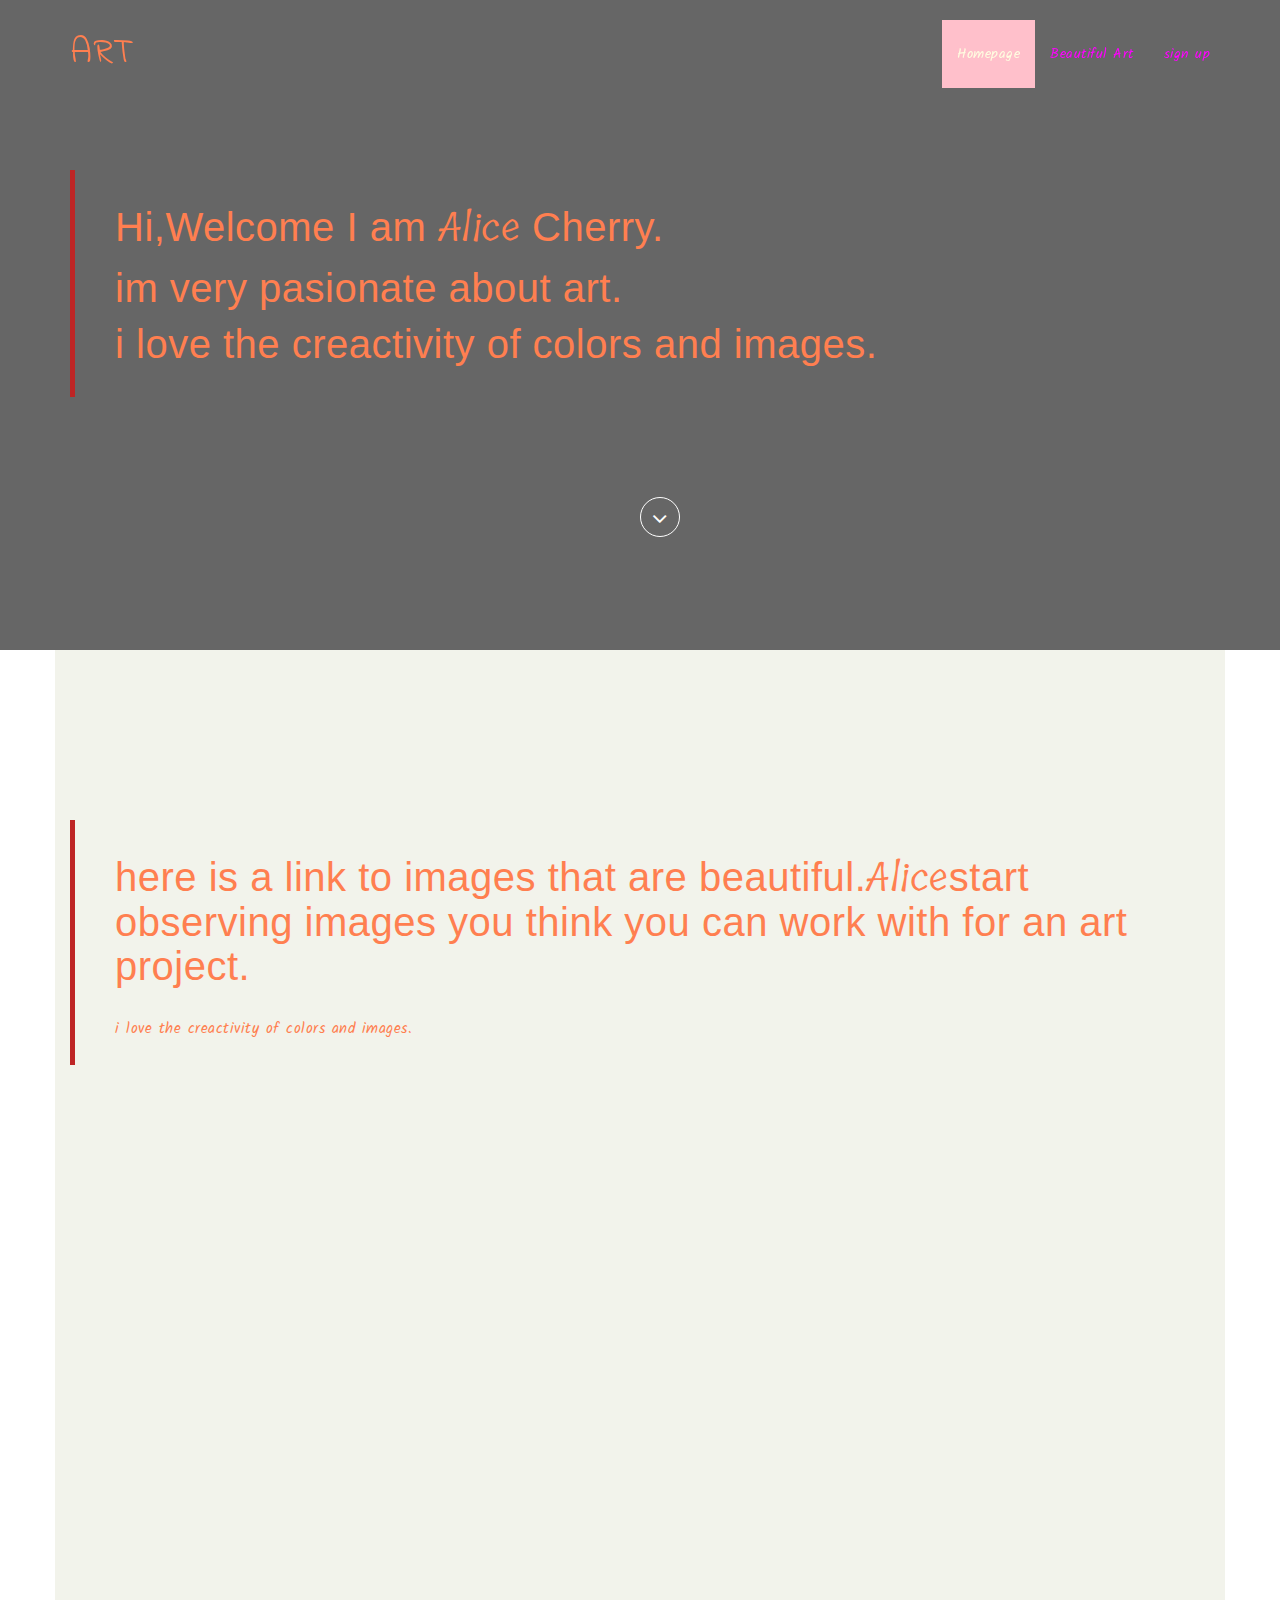
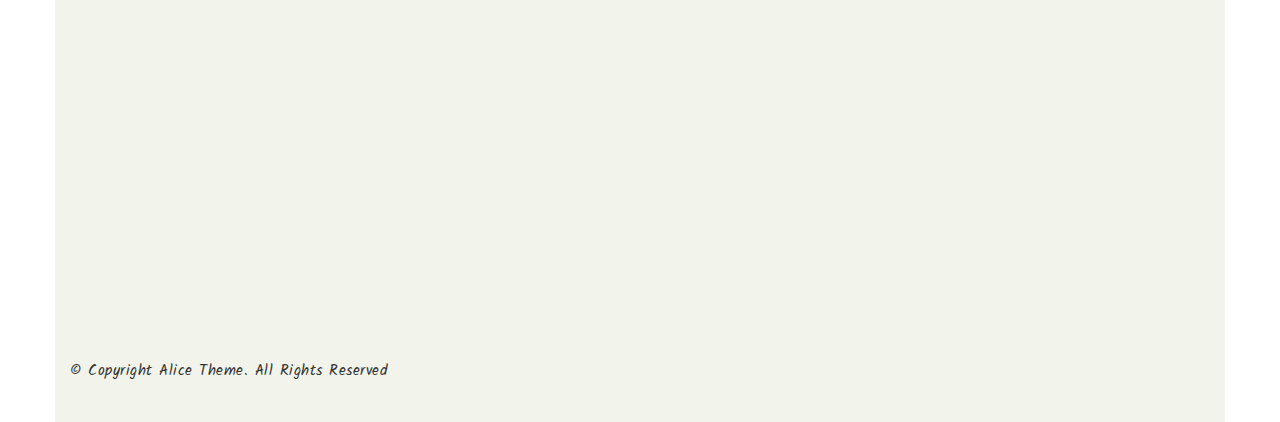
==== Laura/index.html @ d72c73b4 "Update index.html" ====
<!DOCTYPE html>
<html lang="en">

<head>
  <meta charset="utf-8">
  <meta name="viewport" content="width=device-width, initial-scale=1">
  <title>Art page</title>
  <meta name="keywords" content="free website templates, free bootstrap themes, free template, free bootstrap, free website template">
  <link href="https://fonts.googleapis.com/css?family=Indie+Flower|Tillana|Kalam" rel="stylesheet">
  <link rel="stylesheet" type="text/css" href="css/font-awesome.min.css">
  <link rel="stylesheet" type="text/css" href="css/bootstrap.min.css">
  <link rel="stylesheet" type="text/css" href="css/animate.css">
  <link rel="stylesheet" type="text/css" href="css/style.css">

</head>

<body id="myPage" data-spy="scroll" data-target=".navbar" data-offset="60" onload="myFunction()">
  <div class="header">
    <div class="bg-color">
      <header id="main-header">
        <nav class="navbar navbar-default navbar-fixed-top">
          <div class="container">
            <div class="navbar-header">
              <button type="button" class="navbar-toggle" data-toggle="collapse" data-target="#lauraMenu">
                <span class="icon-bar"></span>
                <span class="icon-bar"></span>
                <span class="icon-bar"></span>
              </button>
              <a class="navbar-brand" href="#">ART</a>
            </div>
            <div class="collapse navbar-collapse" id="lauraMenu">
              <ul class="nav navbar-nav navbar-right navbar-border">
                <li class="active"><a href="#main-header">Homepage</a></li>
                <li><a href="#about">Beautiful Art</a></li>
                <li><a href="#contact">sign up</a></li>
              </ul>
            </div>
          </div>
        </nav>
      </header>
      <div class="wrapper">
        <div class="container">
          <div class="row">
            <div class="col-md-12 wow fadeIn delay-05s">
              <div class="banner-text">
                <h2>Hi,Welcome I am <span>Alice</span> Cherry. </h2>
                <p>im very pasionate about art. <br>i love the creactivity of colors and images.</p>
              </div>
              <div class="overlay-detail text-center">
                <a href="#about"><i class="fa fa-angle-down"></i></a>
              </div>
            </div>
          </div>
        </div>
      </div>
    </div>
  </div>
    <div class="wrapper">
        <div class="container">
          <div class="row">
            <div class="col-md-12 wow fadeIn delay-05s">
              <div class="banner-text">
                <h2>here is a link to images that are beautiful.<span>Alice</span>start observing images you think you can work with for an art project. </h2>
 <br>i love the creactivity of colors and images.</p>
              </div>

  <section id="about" class="section-padding wow fadeIn delay-05s">
    <div class="container">
      <div class="row">
        <div class="col-md-6 text-right">
          <h2 class="title-text">
            Meet<br><span class="deco">Alice</span> Cherry
          </h2>
        </div>
        <div class="col-md-6 text-left">
          <div class="about-text">
            <p>Hey thank you for visiting this mysterious website full of Art. Discover images of Art that inspire you to be creative and make your own unique piece !</p>
            <p>&nbsp;</p>
            <p>You can sign up down below to get access to these beautiful drawing and you can get tutorials and even upload your own art. help me make this possible by signing up and allowing this page to get enough supporters so i can open up! Thank you.</p>
            <p>&nbsp;</p>
            <ul class="abt-list">
              <li>- We will open up tutorials to help guide you with your own art..</li>
              <li>-  art from people around the world.</li>
              <li>- Coming soon sign up so you can be part of this art community.</li>
             </div>
  </section>
<section id="contact" class="section-padding wow fadeIn delay-05s">
    <div class="container">
      <div class="row">
        <div class="col-md-12">
          <div class="contact-sec text-center">
            <h2>WANT TO SEE <span class="deco">MORE</span> ART?</h2>
            <p>Vote down below.</p>
          </div>
        </div>

        <div class="col-md-8 col-md-push-2">
          <div id="sendmessage">Your VOTE has been sent. Thank you for voting!</div>
          <div id="errormessage"></div>
          <form action="" method="post" role="form" class="contactForm">
            <div class="form-group">
              <input type="text" name="name" class="form-control" id="email" placeholder="YES" data-rule="minlen:3" />
              <div class="validation"></div>
            </div>
              <div class="validation"></div>
            </div>
            <div class="form-group">
              <div class="validation"></div>
            </div>

            <div class="text-center"><button type="submit" class="btn btn-primary btn-lg">Vote</button></div>
          </form>
        </div>

      </div>
    </div>
  </section>
  <footer class="footer-2 text-center-xs bg--white">
    <div class="container">
      <!--end row-->
      <div class="row">
        <div class="col-md-6">
          <div class="footer">
            © Copyright Alice Theme. All Rights Reserved
            <div class="credits">
  

    </div>
  </footer>

  <script src="js/jquery.min.js"></script>
  <script src="js/jquery.easing.min.js"></script>
  <script src="js/bootstrap.min.js"></script>
  <script src="js/jquery.bxslider.min.js"></script>
  <script src="js/wow.js"></script>
  <script src="js/custom.js"></script>
  <script src="contactform/contactform.js"></script>

</body>

</html>
---- Laura/css/style.css ----
body {
  line-height: 1.4;
  font-family: 'Kalam', cursive;
  font-size: 18px;
  letter-spacing: 0.5px;
  font-size: 15px;
  font-weight: 400;
}

ol, ul {
  list-style: none;
}

blockquote, q {
  quotes: none;
}

blockquote:before, blockquote:after, q:before, q:after {
  content: '';
  content: none;
}

table {
  border-collapse: collapse;
  border-spacing: 0;
}

a {
  outline: none;
}

a:hover, a:focus, a:active {
  text-decoration: none;
  outline: none;
}

/***********************************
************************************
Responsive media queries
************************************
***********************************/

.header {
  background: url('https://www.pixelstalk.net/wp-content/uploads/2016/07/HD-Artistic-Backgrounds.jpg') no-repeat fixed;
  background-size: cover;
  min-height: 630px;
  position: relative;
}

.navbar-default {
  background-color: transparent;
  border: 0px;
  padding: 20px 0;
  transition: all 0.3s;
}

.navbar-brand {
  font-size: 36px;
  font-family: 'Indie Flower', cursive;
}

.navbar-default .navbar-brand, .navbar-default .navbar-brand:hover, .navbar-default .navbar-brand:focus {
  color: #FF7F50;
  outline: none;
}

.navbar-default .navbar-nav>li>a {
  font-size: 14px;
  font-weight: 400;
  color: #FF00FF;
  outline: none;
}

.navbar-default .navbar-nav>li>a:focus, .navbar-default .navbar-nav>li>a:hover {
  color: #fffde0;
  background-color: blue;
}

.navbar-default .navbar-nav>.active>a, .navbar-default .navbar-nav>.active>a:focus, .navbar-default .navbar-nav>.active>a:hover {
  color: #fffde0;
  background-color: pink;
}

@media (max-width: 768px) {
	.navbar-collapse {
		background: rgba(20, 60, 60, 0.7);
	}
}

.top-nav-collapse {
  padding: 0;
  background: rgba(40, 30, 70, 0.8);
}

.bg-color {
  background-color: RGBA(0, 0, 0, 0.60);
  min-height: 650px;
}

.navbar-border {}

.banner-text {
  border-left: 5px solid #BE2525;
  padding: 15px 40px;
  color: #FF7F50;
  margin-top: 170px;
}

.banner-text h2, .banner-text p {
  font-size: 40px;
  font-weight: 400;
  font-family: 'Questrial', sans-serif;
}

.banner-text h2 span {
  font-family: 'Tillana', cursive;
}

.overlay-detail {
  margin: 0 auto;
}

.overlay-detail a i {
  text-align: center;
  position: absolute;
  bottom: -140px;
  font-size: 24px;
  color: #fff;
  width: 40px;
  height: 40px;
  border: 1px solid #fff;
  line-height: 40px;
  border-radius: 50%;
}

.deco {
 font-family: 'Tillana', cursive;
}

#about {
  background: url('http://www.pptgrounds.com/wp-content/uploads/2013/08/Artistic-Cover-for-Fine-Art-PPT-Backgrounds.jpg') no-repeat;
  background-size: cover;
  margin-bottom: -3px;
}

.section-padding {
  padding: 60px 0px;
}

.title {
  font-size: 24px;
  margin-bottom: 50px;
}

.title-text {
  padding: 0px 25px 0px 0px;
  border-right: 5px solid #BE2525;
  font-size: 24px;
}

.about-text p {
  color: #ff;
}

.abt-list li {
  padding: 5px 0px;
  font-size: 18px;
  font-weight: 400;
}

#portfolio {
  background-color: #fff;
}

.grid-padding {
  padding: 0 8px;
}

.grid-padding img {
  margin-bottom: 15px;
}

.padding-right-zero {
  padding-right: 0px !important;
}

#myGrid {
  margin-top: 50px;
}

.test-sec blockquote {
  background: #eee;
  display: block;
  font-size: 14px;
  line-height: 20px;
  padding: 15px;
  position: relative;
}

.test-sec blockquote::after {
  content: '';
  position: absolute;
  bottom: -14px;
  margin-left: 10px;
  border-top: 14px solid #eee;
  border-left: 14px solid transparent;
  border-right: 14px solid transparent;
}

blockquote {
  padding: 10px 20px;
  margin: 0 0 20px;
  font-size: 17.5px;
  border-left: 5px solid RGBA(0, 0, 0, 0.18);
}

.test-sec .carousel-info span {
  display: block;
}

.test-sec span.testimonials-name {
  color: #fff;
  font-weight: 600;
  margin: 16px 0 5px;
}

#contact {
  width: 100%;
  background-color: RGBA(8, 7, 7, 0.92);
}

#contact .btn-primary {
  background: #BE2524;
  border: 1px solid #BE2525;
}

.validation {
  color: red;
  display: none;
  margin: 0 0 20px;
  font-weight: 400;
  font-size: 13px;
}

#sendmessage {
  color: green;
  border: 1px solid green;
  background: #fff
  display: none;
  text-align: center;
  padding: 15px;
  font-weight: 600;
  margin-bottom: 15px;
}

#errormessage {
  color: blue;
  display: none;
  border: 1px solid blue;
  text-align: center;
  padding: 15px;
  font-weight: 600;
  margin-bottom: 15px;
  background: #fff;
}

#sendmessage.show, #errormessage.show, .show {
  display: block;
}

footer {
  padding: 40px 0;
  background: #F2F3EB;
}

.footer a {
  color: #BE2525;
}

.footer__navigation li, .social-list li {
  display: inline-block;
}

.contact-sec h2 {
  font-size: 28px;
  color: #fff;
  font-weight: 600;
  padding: 15px 0px;
}

.footer__navigation li a {
  display: inline-block;
  color: #767676;
  font-weight: 600;
  font-variant-ligatures: common-ligatures;
  font-size: 1.2em;
  line-height: 1.625em;
  margin-top: 0;
  margin-bottom: 1.625em;
  padding-right: 10px;
}

.contact-sec p {
  color: #fff;
  font-size: 18px;
  padding: 16px 0px 24px;
}

.contact-sec i {
  padding-right: 15px;
}

.contact-sec a {
  color: #FFF;
  background-color: RGBA(174, 140, 142, 0.7);
  display: inline-block;
  padding: 16px 34px;
  font-size: 18px;
  transition: all 0.5s ease-in 0s;
}

.carousel-info, blockquote {
  float: left;
}

.social-list li {
  transition: 0.2s linear;
  -webkit-transition: 0.2s linear;
  -moz-transition: 0.2s linear;
  opacity: .5;
  display: inline-block;
  margin: 0;
}

.social-list li a {
  font-size: 28px;
  margin-right: 15px;
}

.type-underline, .type-underline:hover {
  color: #767676;
}

.footer__lower {
  margin-top: 3.25em;
}

.type--fine-print {
  color: #767676;
}

.navbar-toggle {
  position: relative;
  background-color: #fff;
  border-radius: 4px;
}

.navbar-nav>li>a {
  padding-top: 24px;
  padding-bottom: 24px;
}

.navbar-brand {
  margin-top: 9px;
}

.grid-item {
  width: 200px;
}

.grid-item--width2 {
  width: 400px;
}

/***********************************
************************************
Responsive media queries
************************************
***********************************/

@media (min-width: 551px) and (max-width: 980px) {
  .title-text {
    margin-bottom: 15px;
  }
}

@media (min-width: 100px) and (max-width: 550px) {
  .navbar-nav>li>a {
    padding-top: 15px;
    padding-bottom: 15px;
  }
  .navbar-brand {
    margin-top: 0px;
  }
  .carousel-info {
    margin-bottom: 30px;
  }
  .type--fine-print {
    text-align: center;
  }
  .text-center-xs {
    text-align: center !important;
  }
  .social-list {
    margin-bottom: 15px;
  }
  .banner-text h2, .banner-text p {
    font-size: 30px;
  }
  .title-text {
    margin-bottom: 15px;
  }
}
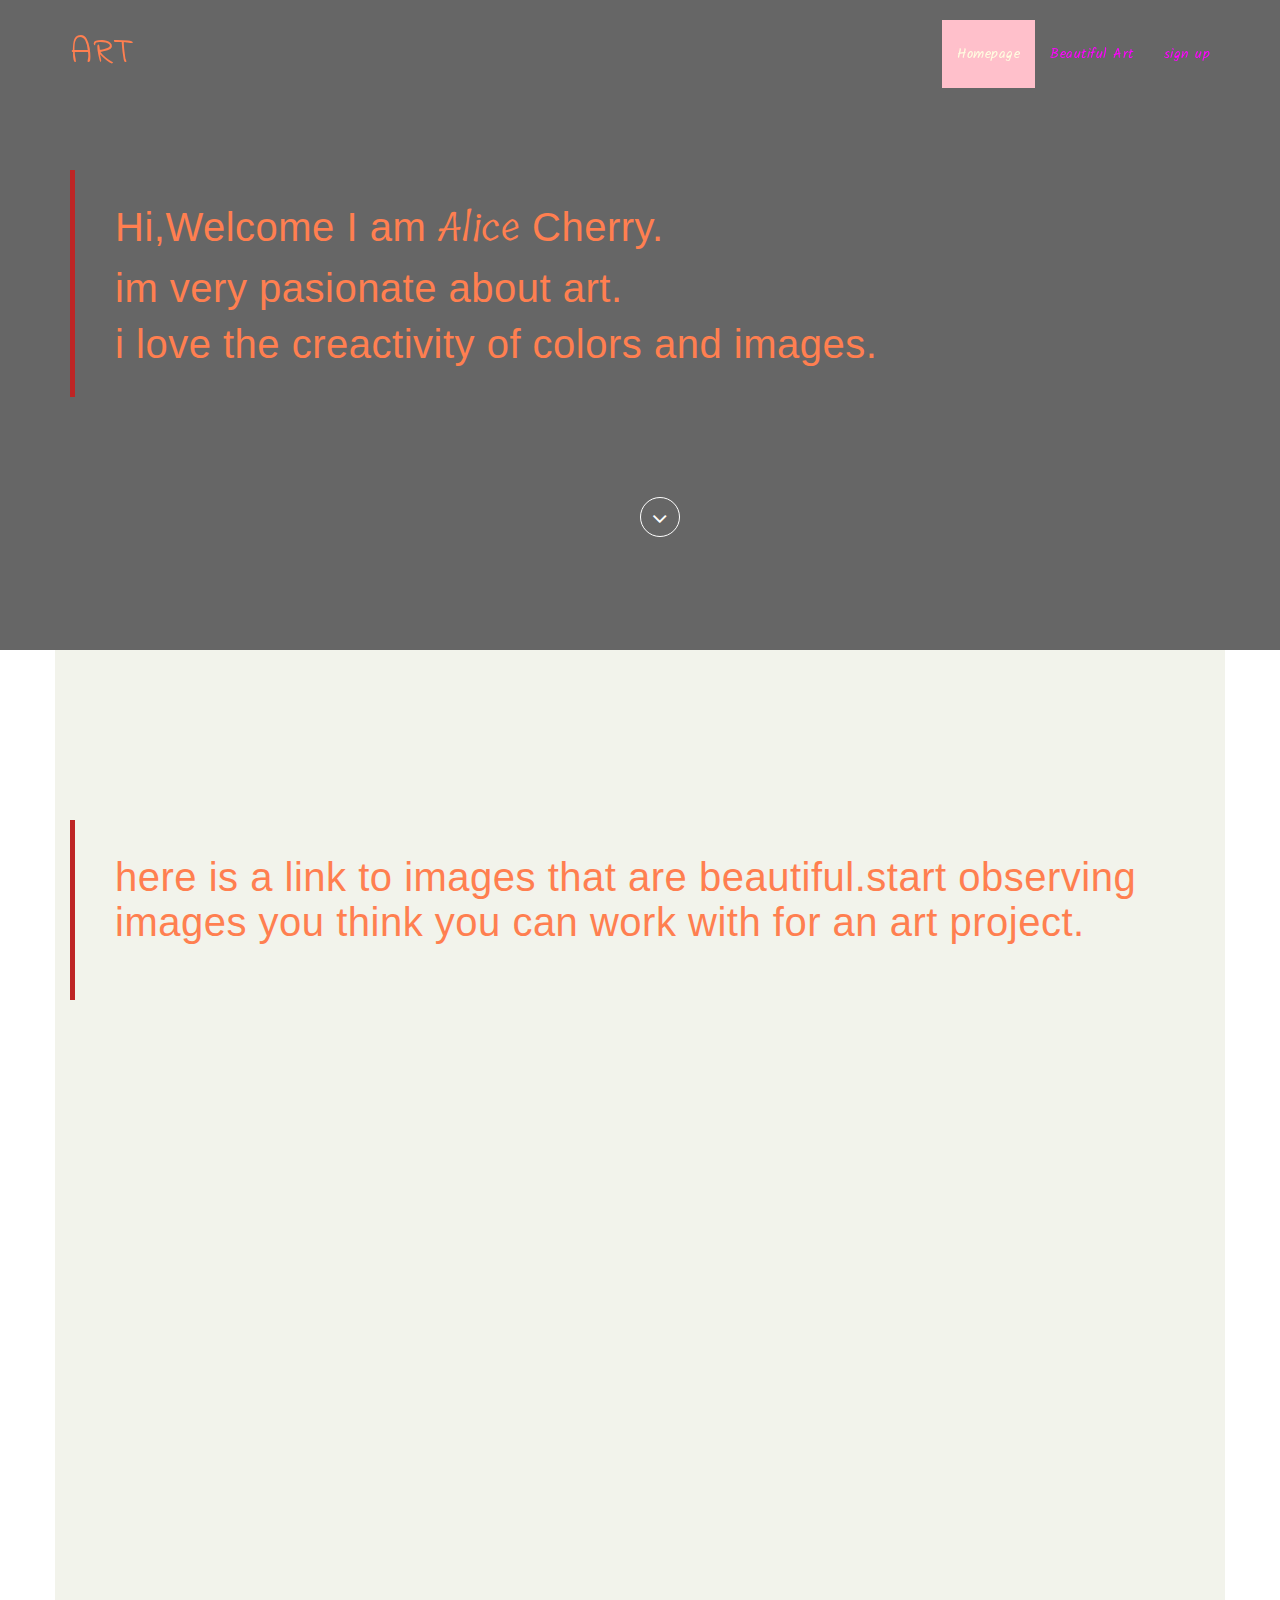
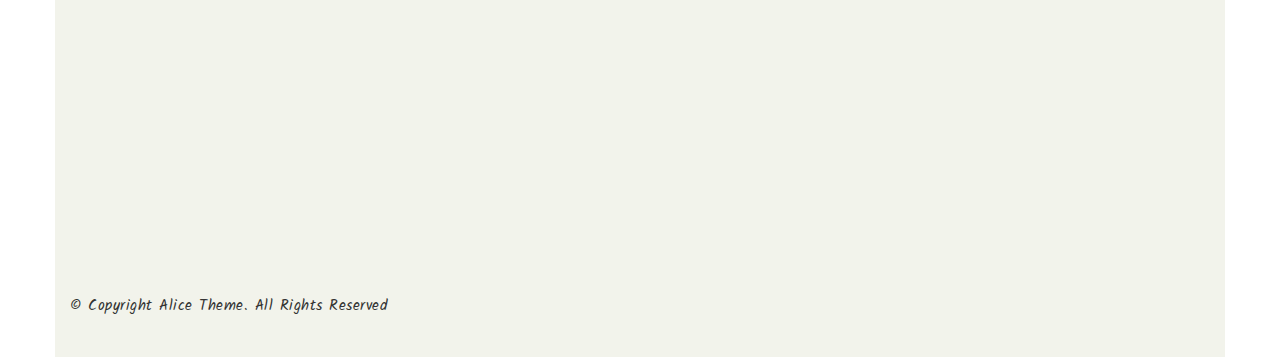
==== commit 6c574073: "Update index.html" ====
--- a/Laura/index.html
+++ b/Laura/index.html
@@ -60,8 +60,8 @@
           <div class="row">
             <div class="col-md-12 wow fadeIn delay-05s">
               <div class="banner-text">
-                <h2>here is a link to images that are beautiful.<span>Alice</span>start observing images you think you can work with for an art project. </h2>
- <br>i love the creactivity of colors and images.</p>
+                <h2>here is a link to images that are beautiful.<span></span>start observing images you think you can work with for an art project. </h2>
+ <br></p>
               </div>
 
   <section id="about" class="section-padding wow fadeIn delay-05s">
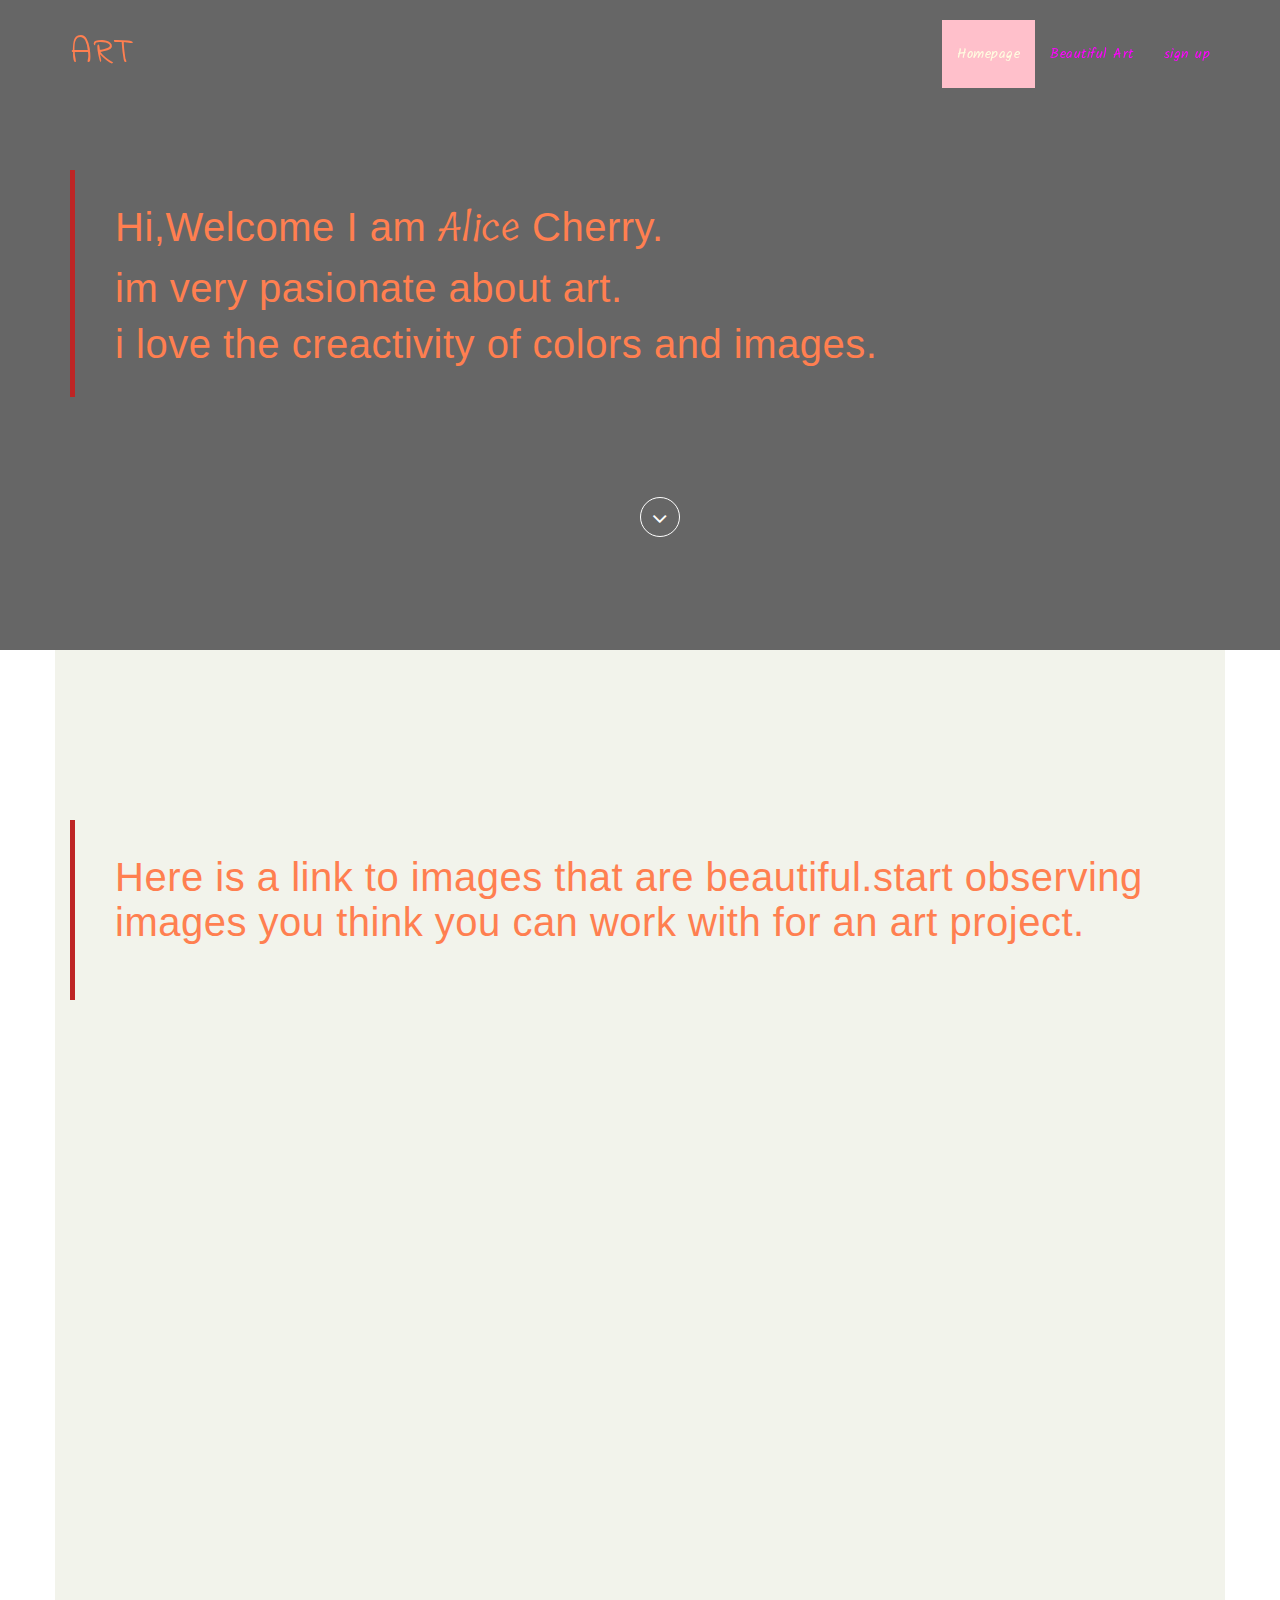
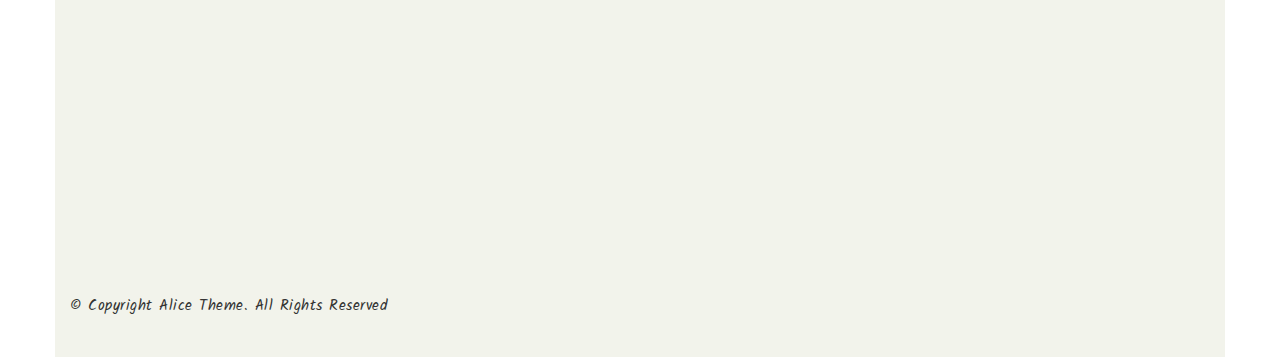
==== commit f02cbe3c: "Update index.html" ====
--- a/Laura/index.html
+++ b/Laura/index.html
@@ -60,7 +60,7 @@
           <div class="row">
             <div class="col-md-12 wow fadeIn delay-05s">
               <div class="banner-text">
-                <h2>here is a link to images that are beautiful.<span></span>start observing images you think you can work with for an art project. </h2>
+                <h2>Here is a link to images that are beautiful.<span></span>start observing images you think you can work with for an art project. </h2>
  <br></p>
               </div>
 
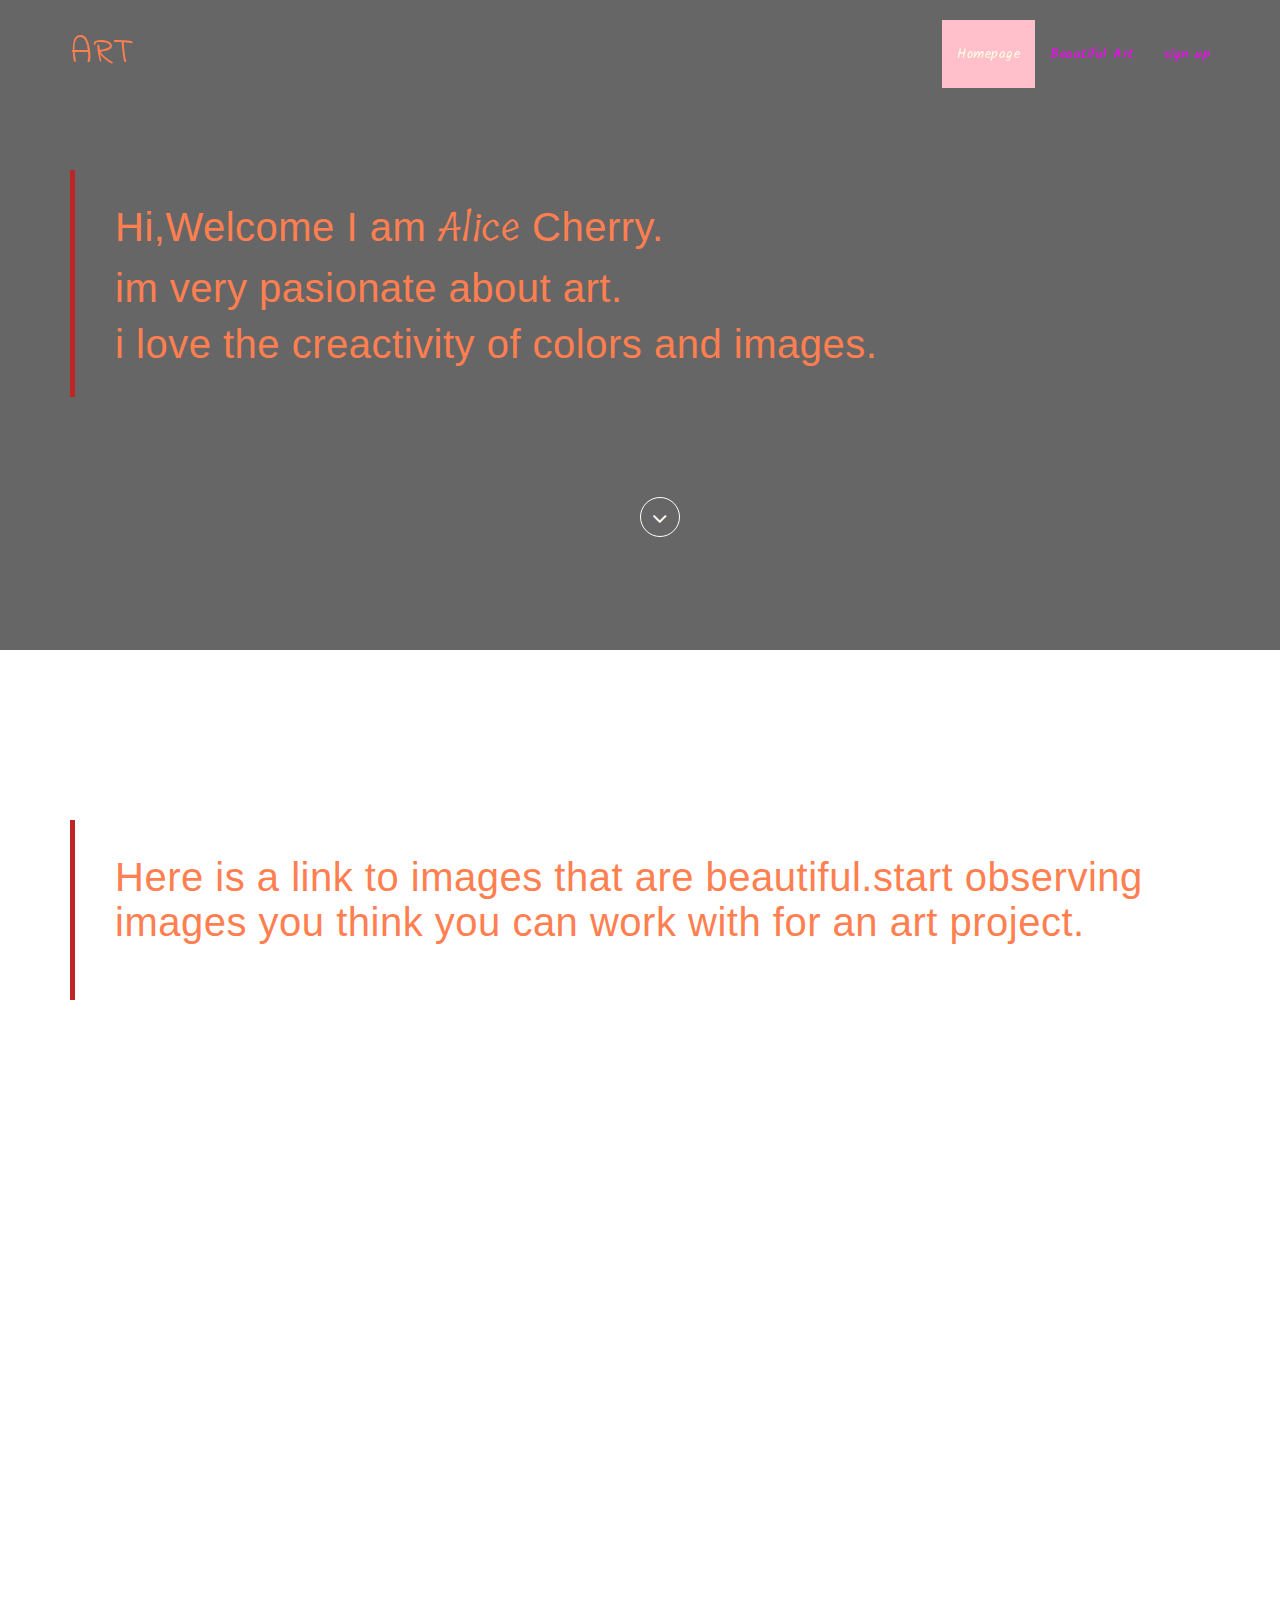
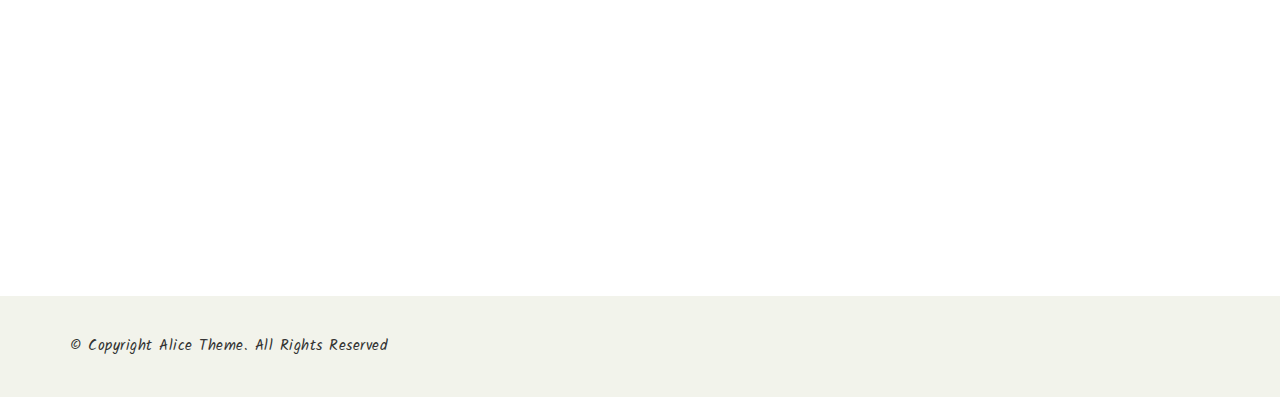
==== commit b5351b7f: "Update index.html" ====
--- a/Laura/index.html
+++ b/Laura/index.html
@@ -63,7 +63,10 @@
                 <h2>Here is a link to images that are beautiful.<span></span>start observing images you think you can work with for an art project. </h2>
  <br></p>
               </div>
-
+            </div>
+          </div>
+        </div>
+      </div>
   <section id="about" class="section-padding wow fadeIn delay-05s">
     <div class="container">
       <div class="row">
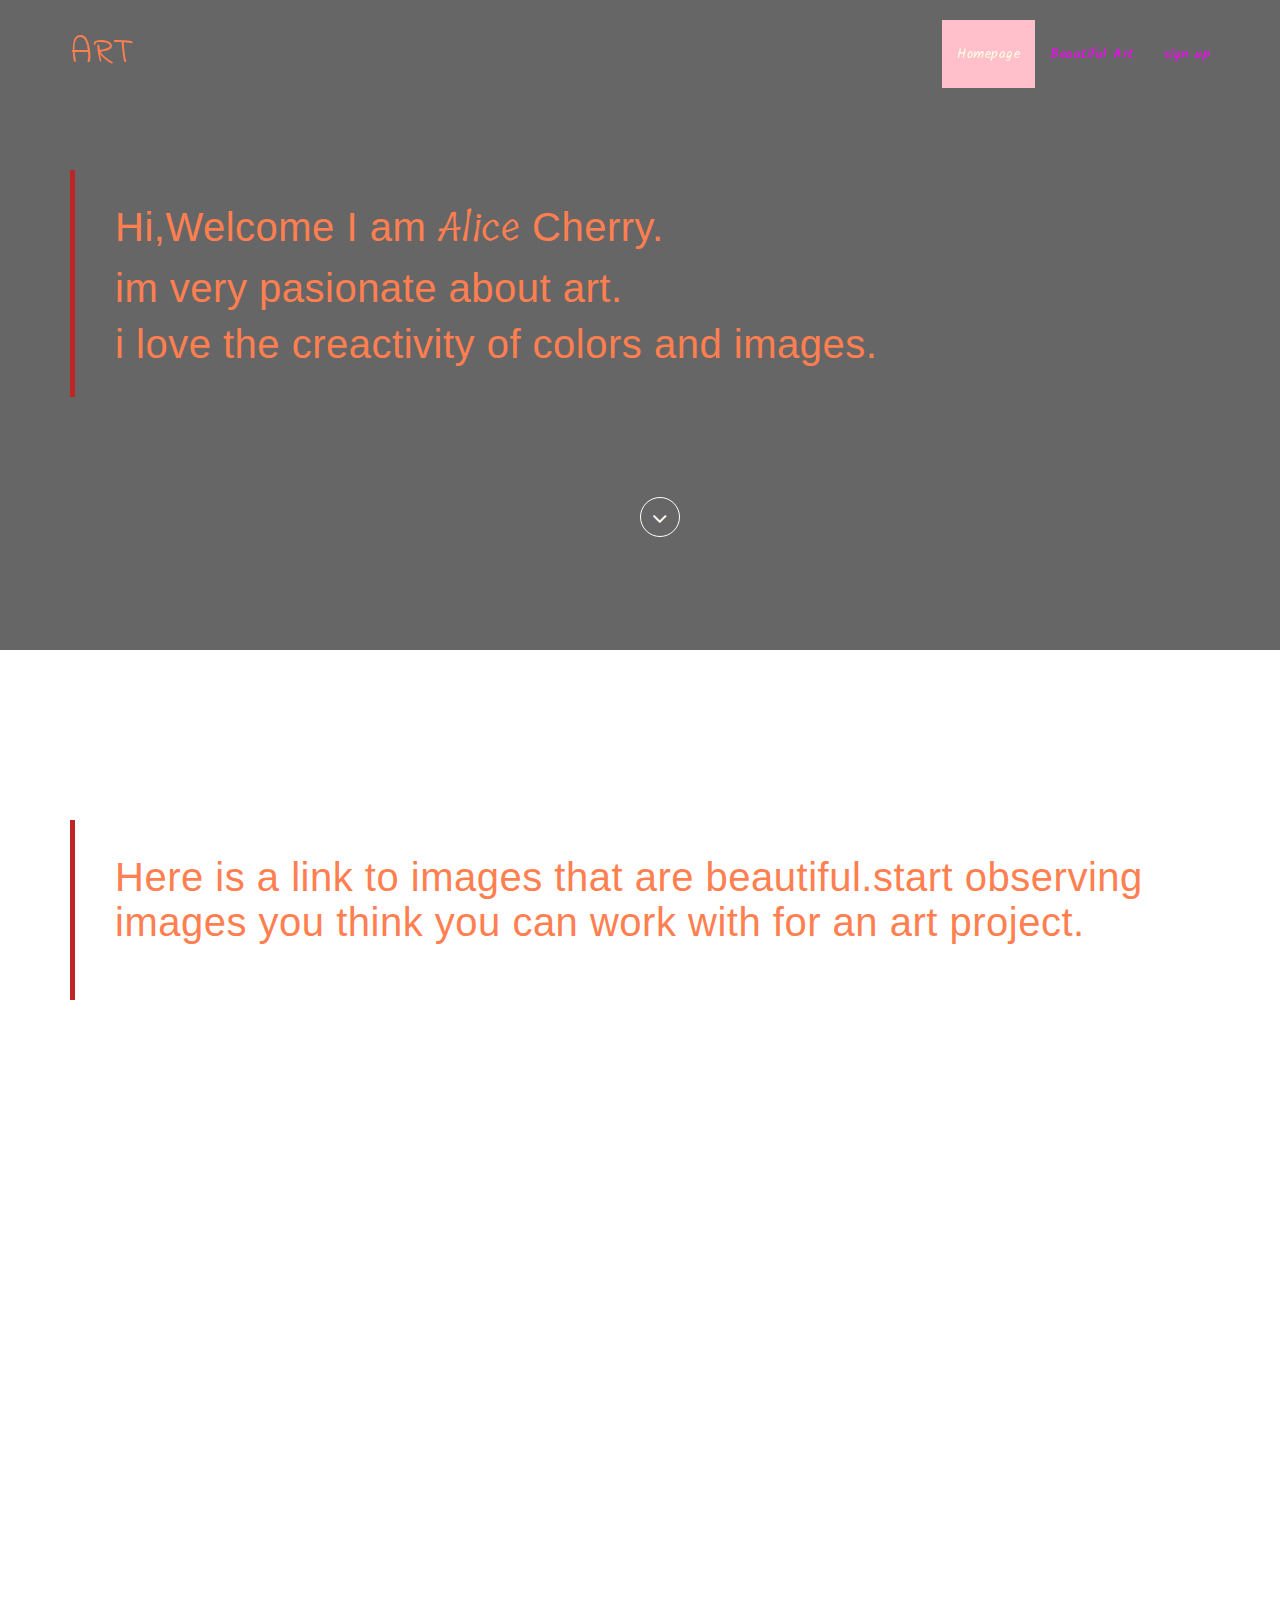
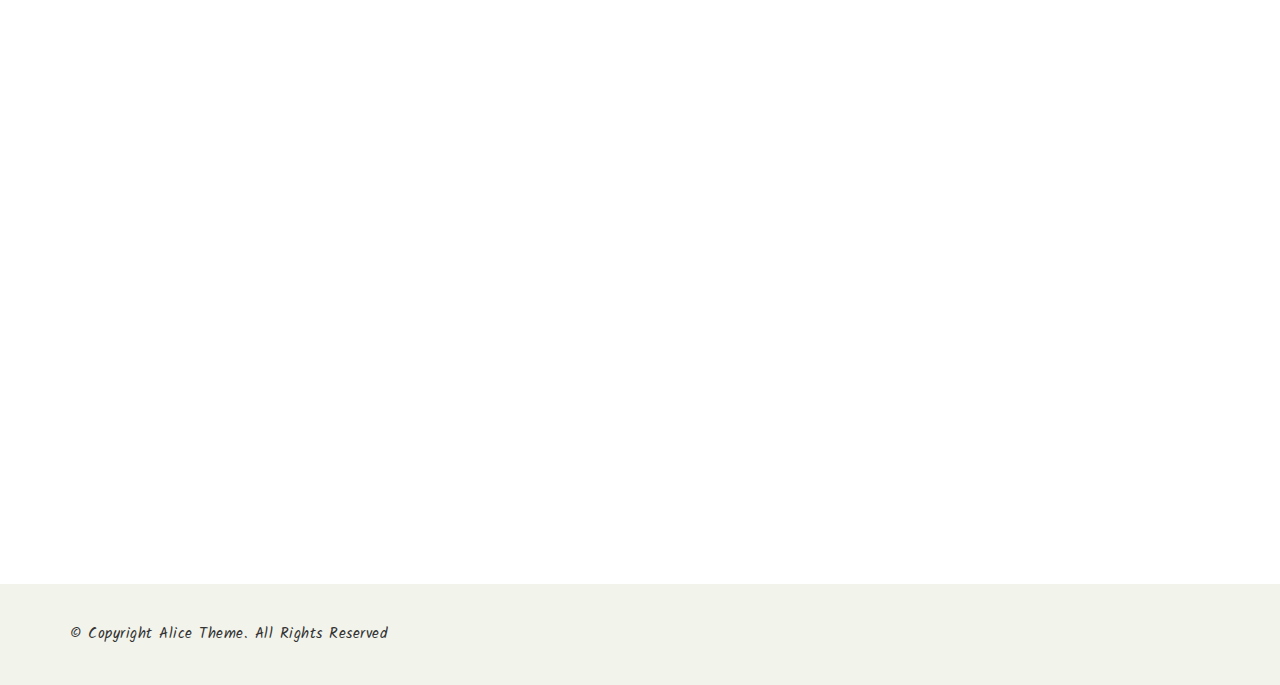
==== commit 3d702d8c: "Update index.html" ====
--- a/Laura/index.html
+++ b/Laura/index.html
@@ -96,13 +96,23 @@
             <p>Vote down below.</p>
           </div>
         </div>
+         </section>
+<section id="info" class="section-padding wow fadeIn delay-05s">
+    <div class="container">
+      <div class="row">
+        <div class="col-md-12">
+          <div class="contact-sec text-center">
+            <h2>once you put ur response down low<span class="deco">we will</span> get it automatically.?</h2>
+            <p>to support this website vote downlow yes..</p>
+          </div>
+        </div>
 
         <div class="col-md-8 col-md-push-2">
           <div id="sendmessage">Your VOTE has been sent. Thank you for voting!</div>
           <div id="errormessage"></div>
           <form action="" method="post" role="form" class="contactForm">
             <div class="form-group">
-              <input type="text" name="name" class="form-control" id="email" placeholder="YES" data-rule="minlen:3" />
+              <input type="text" class="form-control" id="vote" placeholder="YES" data-rule="minlen:3" />
               <div class="validation"></div>
             </div>
               <div class="validation"></div>
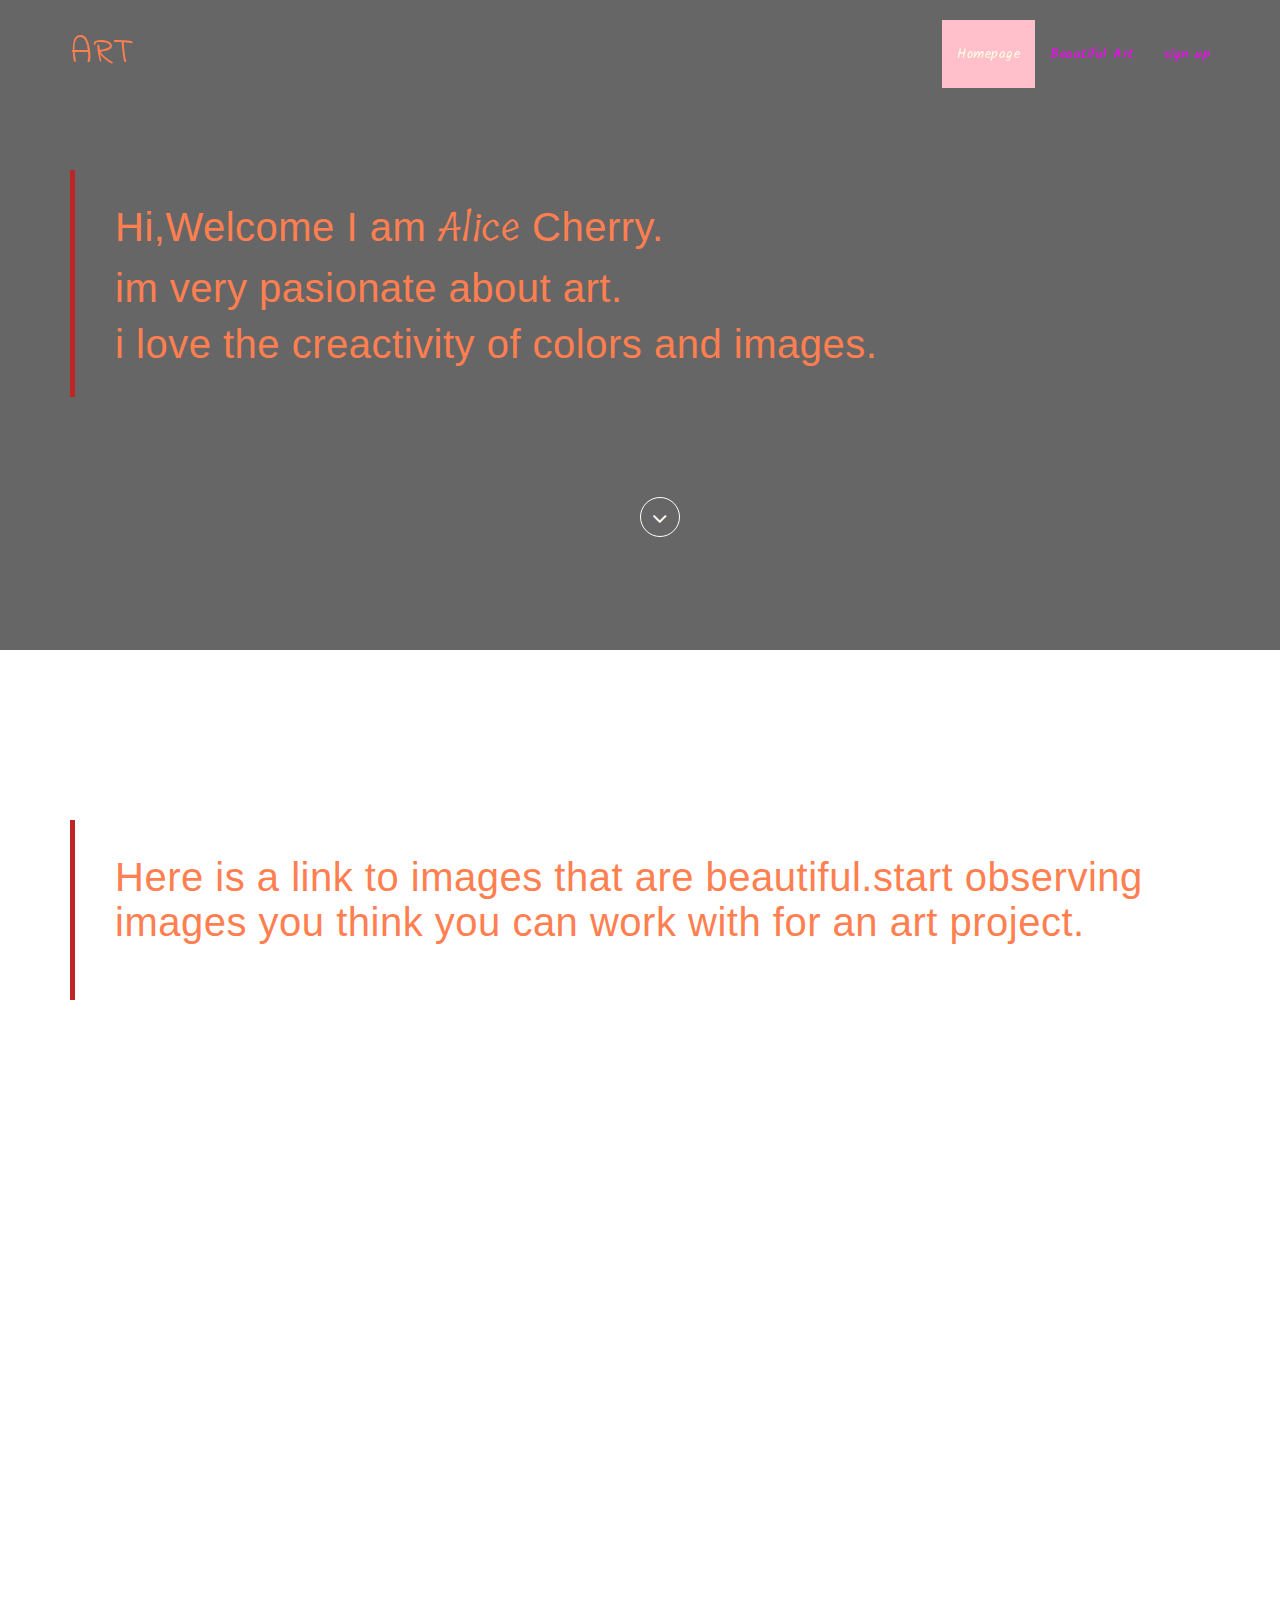
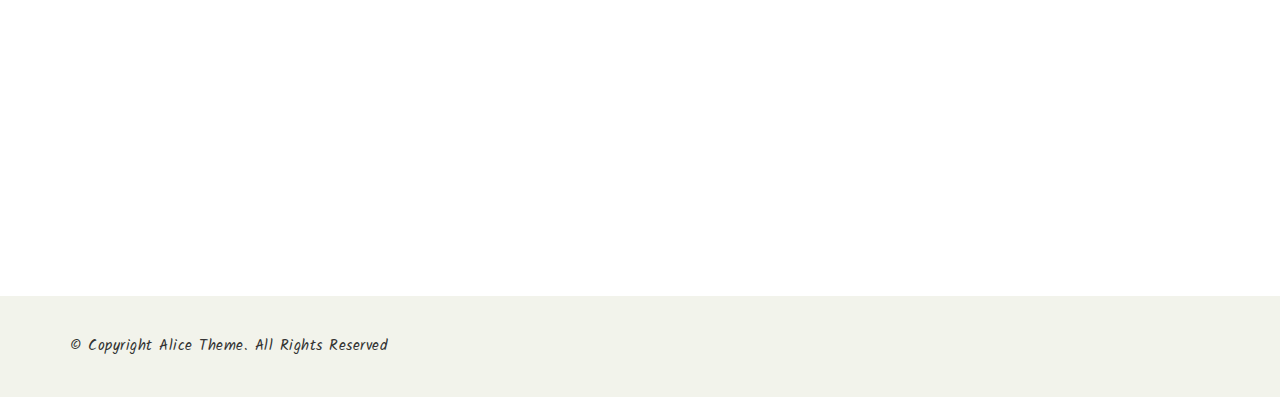
==== commit a8916f7a: "Update index.html" ====
--- a/Laura/index.html
+++ b/Laura/index.html
@@ -96,15 +96,6 @@
             <p>Vote down below.</p>
           </div>
         </div>
-         </section>
-<section id="info" class="section-padding wow fadeIn delay-05s">
-    <div class="container">
-      <div class="row">
-        <div class="col-md-12">
-          <div class="contact-sec text-center">
-            <h2>once you put ur response down low<span class="deco">we will</span> get it automatically.?</h2>
-            <p>to support this website vote downlow yes..</p>
-          </div>
         </div>
 
         <div class="col-md-8 col-md-push-2">
